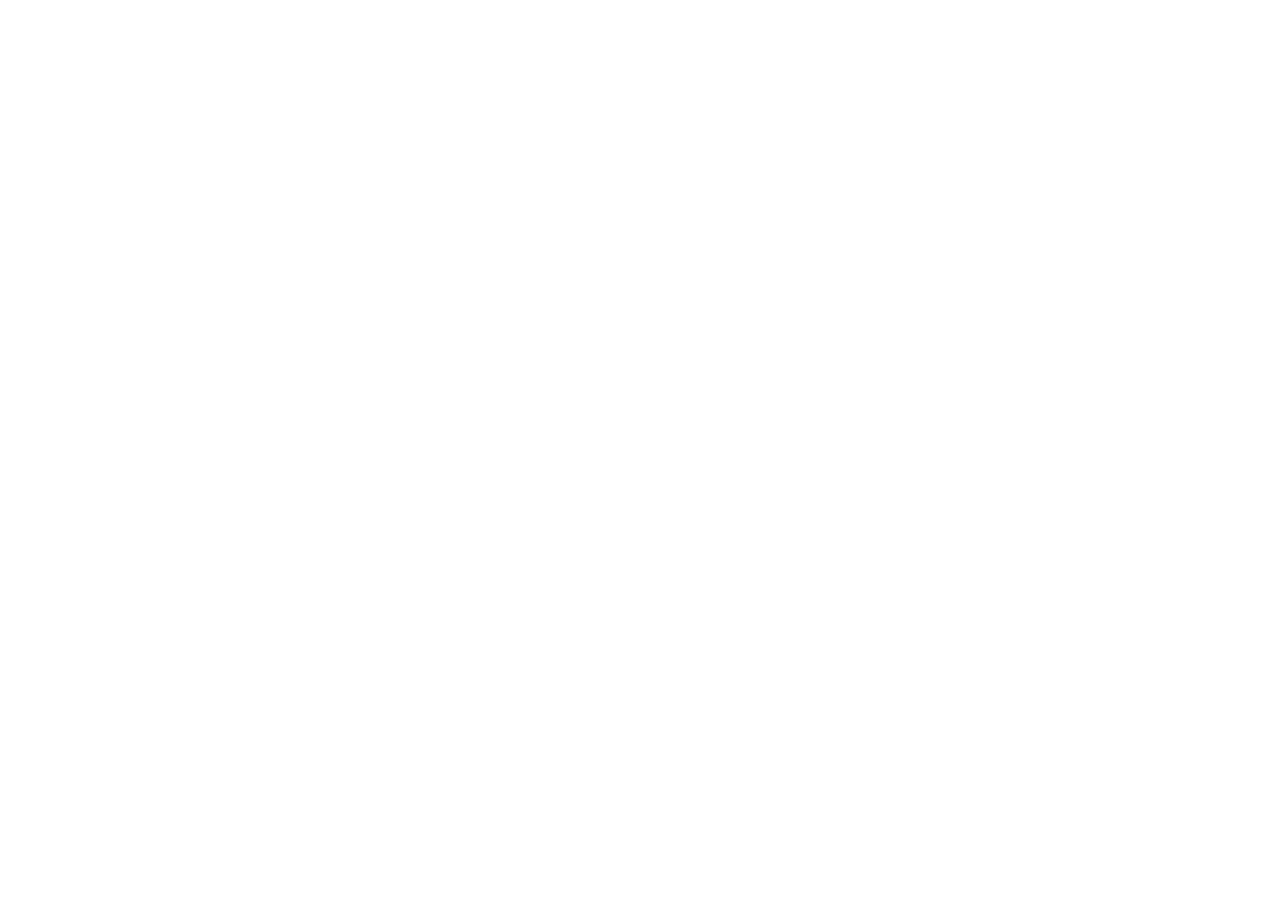
==== arrayInDetails/index.html @ 98bd7b00 "Array" ====
<!DOCTYPE html>
<html lang="en">
<head>
    <meta charset="UTF-8">
    <meta name="viewport" content="width=device-width, initial-scale=1.0">
    <title>Document</title>
</head>
<body>
    


    <script src="script.js"></script>
</body>
</html>
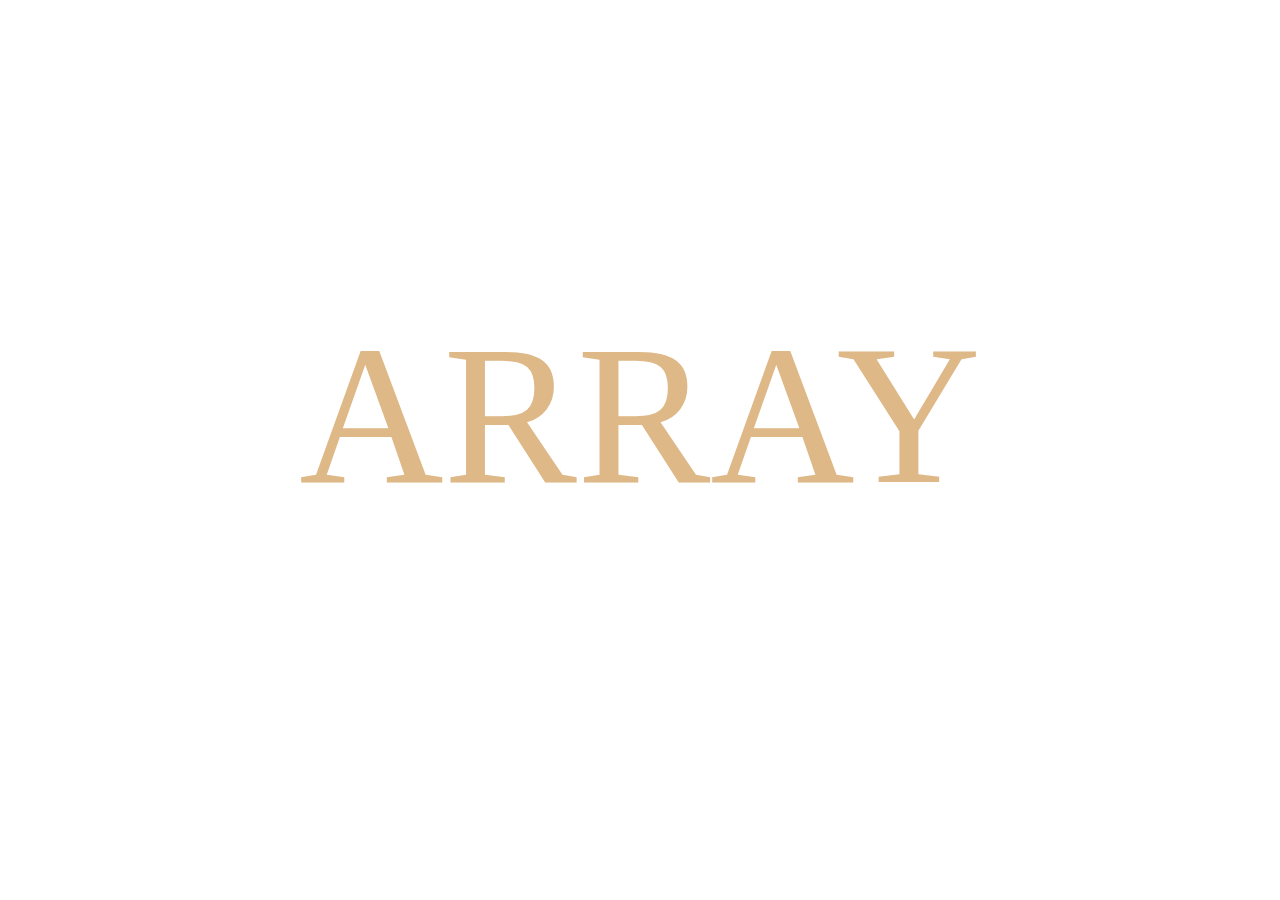
==== commit 448d0723: "filter" ====
--- a/arrayInDetails/index.html
+++ b/arrayInDetails/index.html
@@ -6,6 +6,10 @@
     <title>Document</title>
 </head>
 <body>
+
+    <h1 style="color: burlywood; font-size: 200px; font-weight: 500; display: flex; justify-content: center; align-items: center; margin: 300px auto;">
+        ARRAY
+    </h1>
     
 
 
